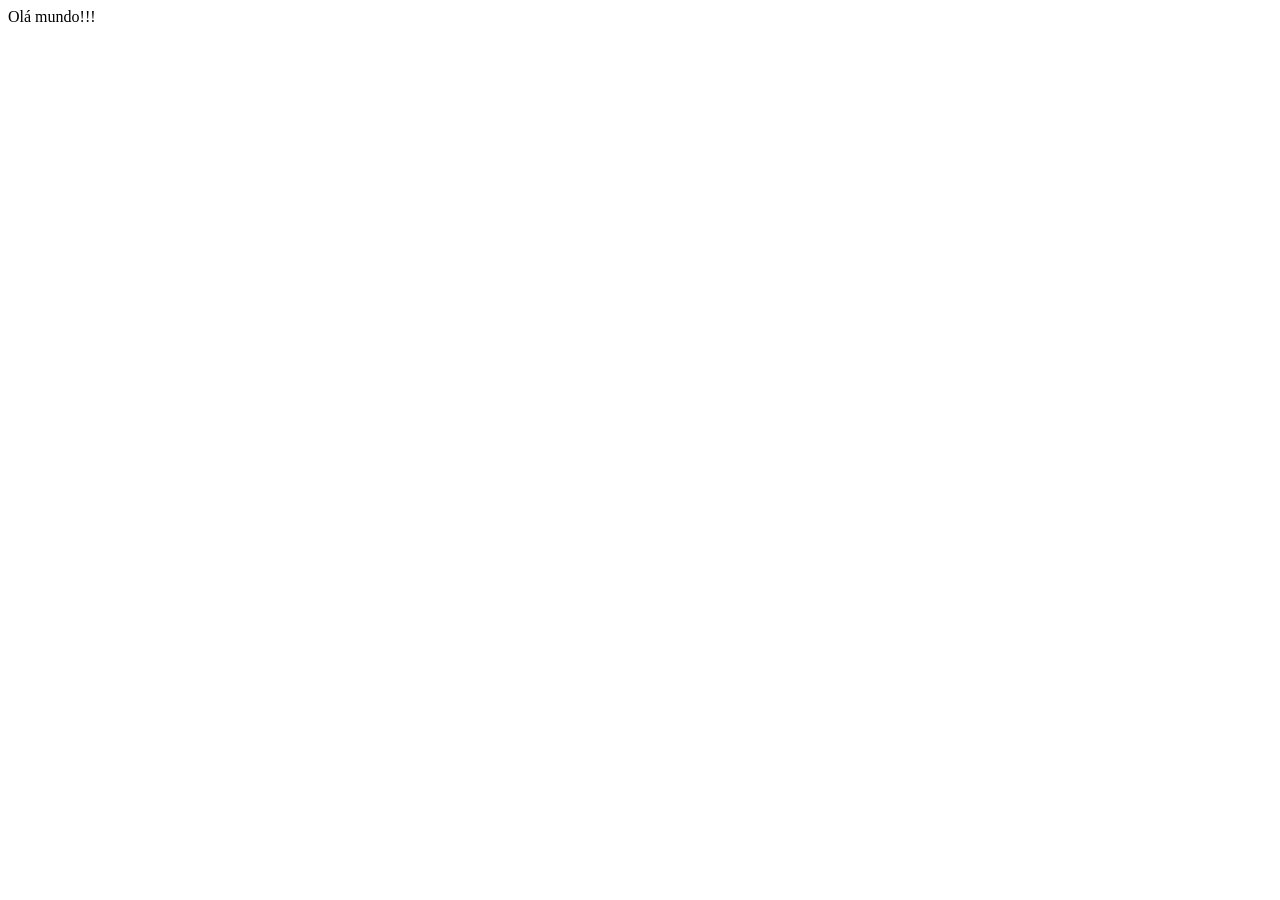
==== modulo-02/aula-01/index.html @ 61b8c278 "inicio a aula" ====
<!DOCTYPE html>
<html lang="en">
<head>
    <meta charset="UTF-8">
    <meta name="viewport" content="width=device-width, initial-scale=1.0">
    <title>Document</title>
</head>
<body>
    Olá mundo!!!
</body>
</html>
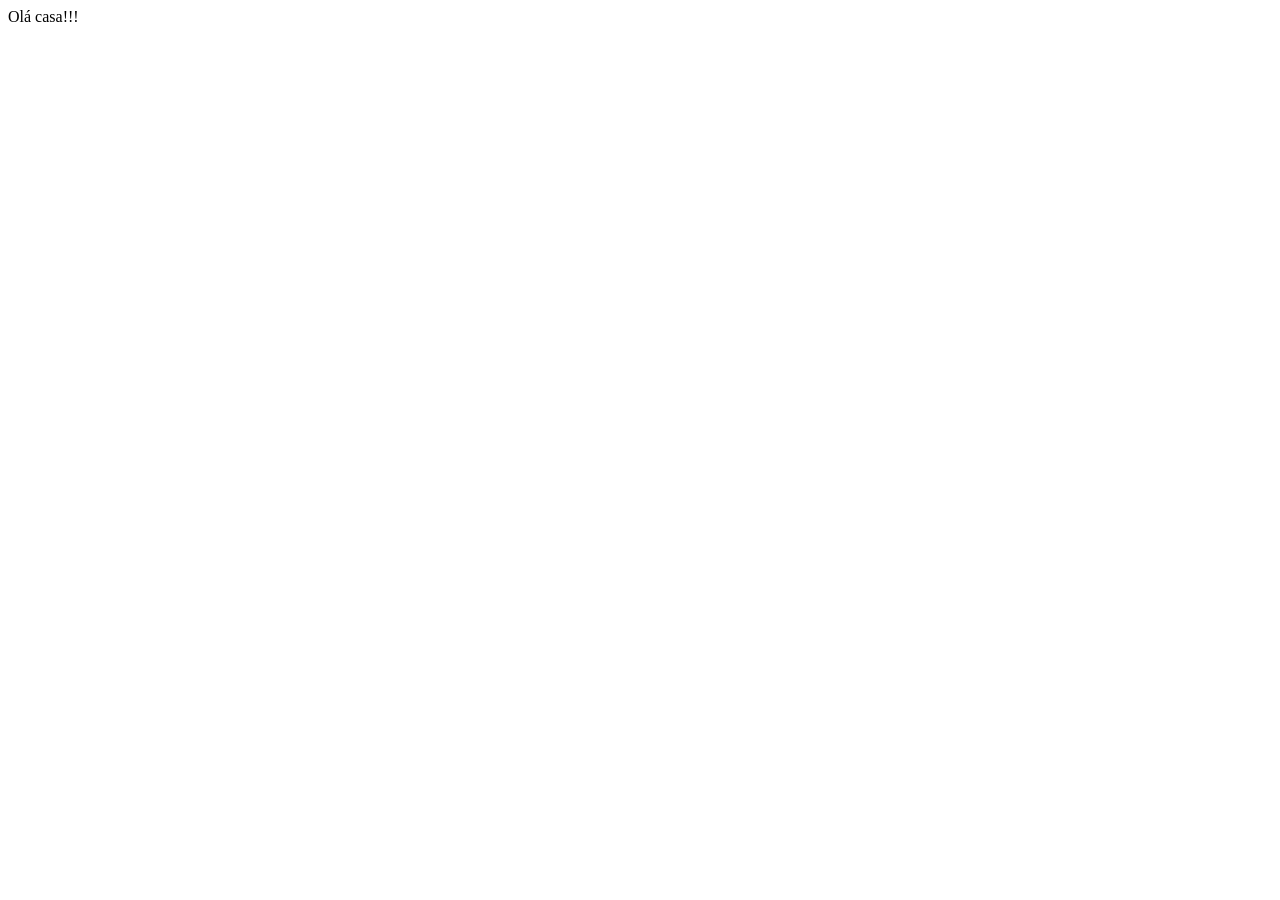
==== commit 30b4d58a: "editei o arquivo index" ====
--- a/modulo-02/aula-01/index.html
+++ b/modulo-02/aula-01/index.html
@@ -6,6 +6,6 @@
     <title>Document</title>
 </head>
 <body>
-    Olá mundo!!!
+    Olá casa!!!
 </body>
 </html>
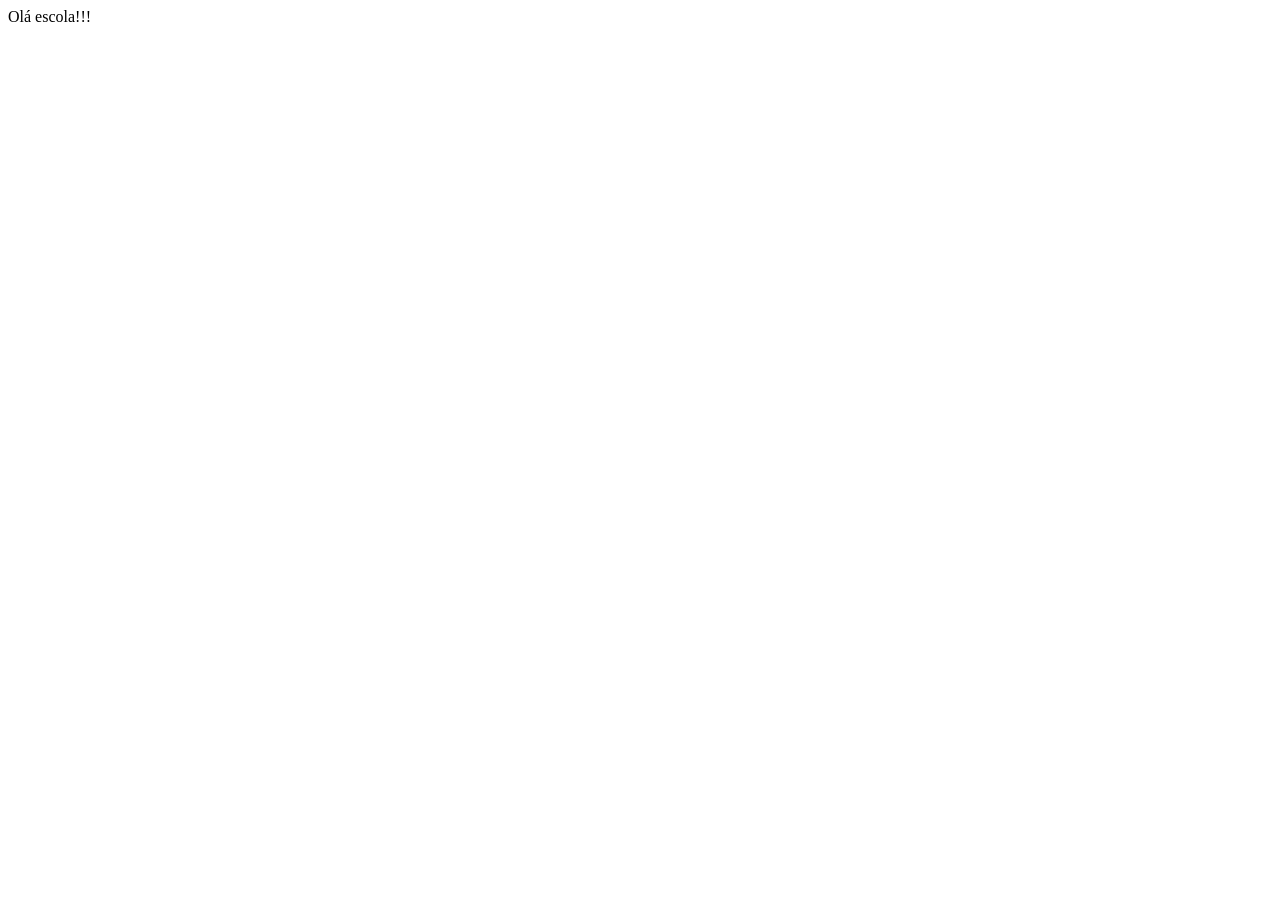
==== commit 6fb578b9: "Update index.html" ====
--- a/modulo-02/aula-01/index.html
+++ b/modulo-02/aula-01/index.html
@@ -6,6 +6,6 @@
     <title>Document</title>
 </head>
 <body>
-    Olá casa!!!
+    Olá escola!!!
 </body>
-</html>+</html>
